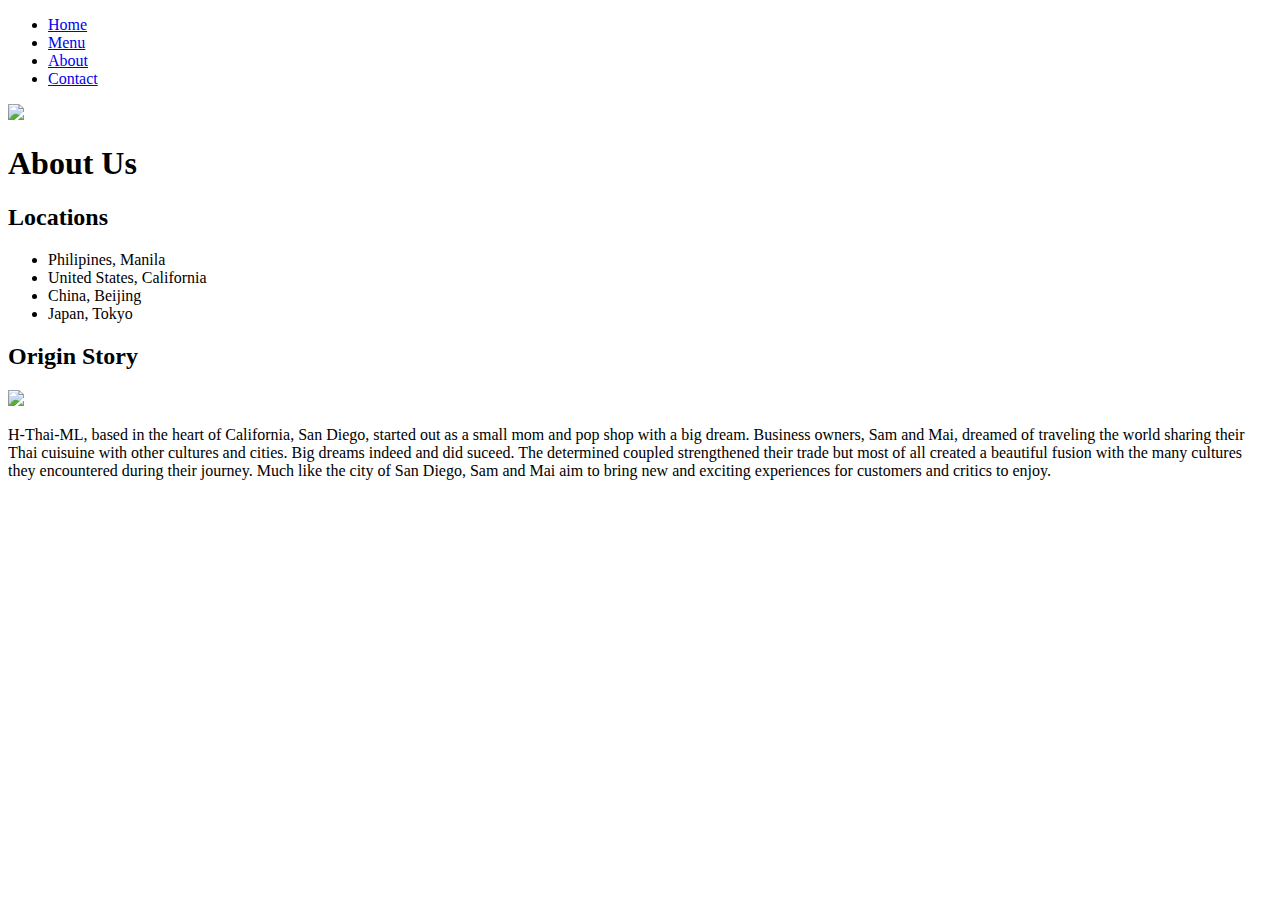
==== about.html @ b5c570a4 "updated menu layout" ====
<!DOCTYPE html>
<html lang="en">
<head>
    <meta charset="UTF-8">
    <meta name="viewport" content="width=device-width, initial-scale=1.0">
    <title>Document</title>
    <!-- Remember to link to your CSS file! -->
    <link rel="stylesheet" href="assets/css/style.css" type="text/css">
</head>
<body>
    <!-- ABOUT PAGE -->
    <!-- TODO: Navbar here -->
    <nav>
        <ul>
            <li><a href="C:\Users\jayli\Restaurant-Menu\index.html">Home</a></li>
            <li><a href="C:\Users\jayli\Restaurant-Menu\menu.html">Menu</a></li>  
            <li><a href="C:\Users\jayli\Restaurant-Menu\about.html">About</a></li>
            <li><a href="C:\Users\jayli\Restaurant-Menu\contact.html">Contact</a></li>  
        </ul>
    <!-- TODO: Banner Image here-->
    <img id="banner" src="assets/images/banner.png">
    <main>
        <!-- About page code here -->
        <h1>About Us</h1>
        <h2>Locations</h2>
        <ul>
            <li>Philipines, Manila</li>
            <li>United States, California</li>  
            <li>China, Beijing</li>
            <li>Japan, Tokyo</li> 
        </ul>
        <h2>Origin Story</h2>
        <img id="aboutImg" src="assets/images/about.jpg">
        <div>
            <p>H-Thai-ML, based in the heart of California, San Diego, started out as a small mom and pop shop with a big dream. Business owners, Sam and Mai, dreamed of traveling the world sharing their Thai cuisuine with other cultures and cities. Big dreams indeed and did suceed. The determined coupled strengthened their trade but most of all created a beautiful fusion with the many cultures they encountered during their journey. Much like the city of San Diego, Sam and Mai aim to bring new and exciting experiences for customers and critics to enjoy. </p>

        </div>
    </main>
</body>
</html>
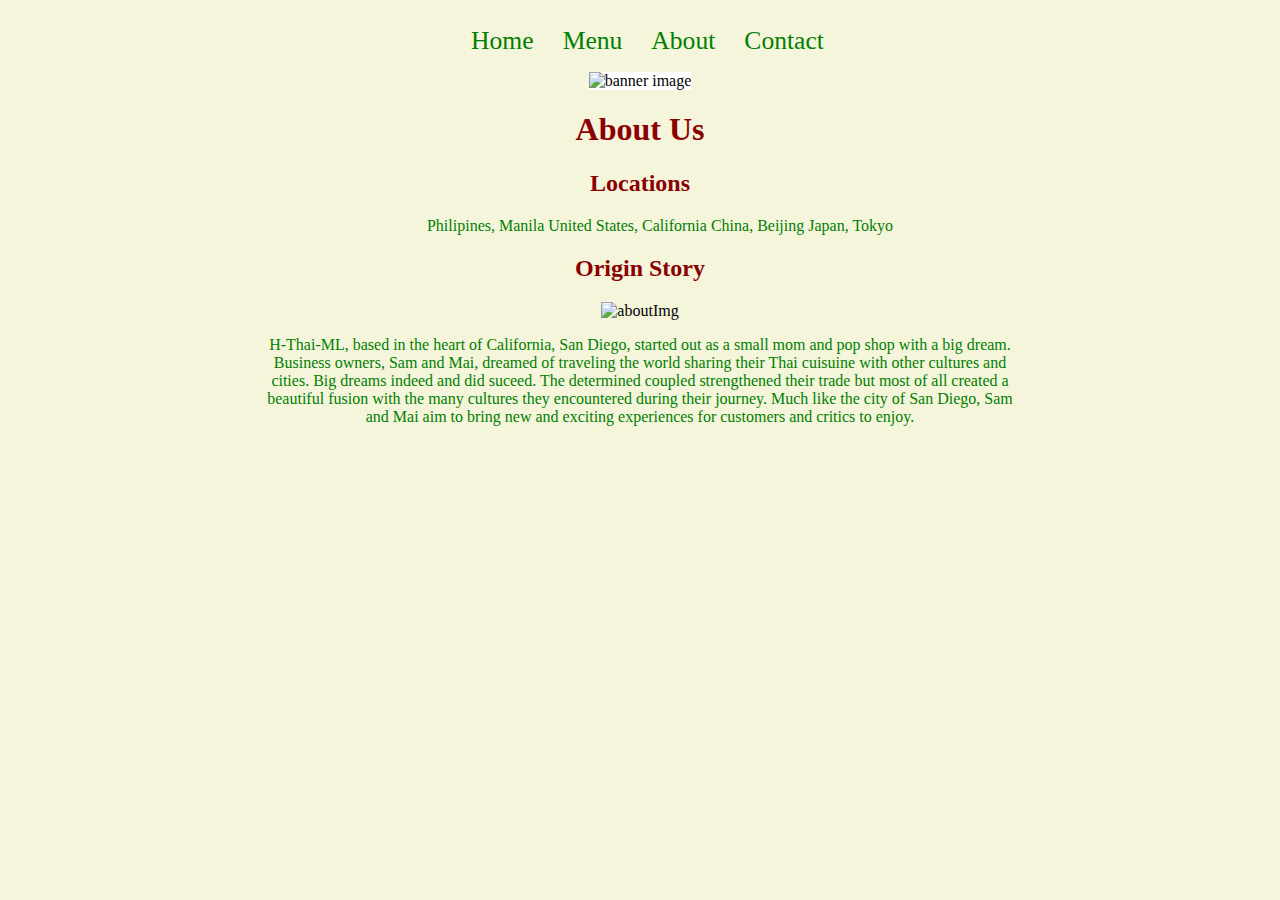
==== commit fa1db81d: "changed nav links" ====
--- a/about.html
+++ b/about.html
@@ -12,13 +12,13 @@
     <!-- TODO: Navbar here -->
     <nav>
         <ul>
-            <li><a href="C:\Users\jayli\Restaurant-Menu\index.html">Home</a></li>
-            <li><a href="C:\Users\jayli\Restaurant-Menu\menu.html">Menu</a></li>  
-            <li><a href="C:\Users\jayli\Restaurant-Menu\about.html">About</a></li>
-            <li><a href="C:\Users\jayli\Restaurant-Menu\contact.html">Contact</a></li>  
+            <li><a href="./index.html">Home</a></li>
+            <li><a href="./menu.html">Menu</a></li>  
+            <li><a href="./about.html">About</a></li>
+            <li><a href="./contact.html">Contact</a></li>     
         </ul>
     <!-- TODO: Banner Image here-->
-    <img id="banner" src="assets/images/banner.png">
+    <img id=banner alt="banner image" src="./assets/images/banner.png">
     <main>
         <!-- About page code here -->
         <h1>About Us</h1>
@@ -30,7 +30,7 @@
             <li>Japan, Tokyo</li> 
         </ul>
         <h2>Origin Story</h2>
-        <img id="aboutImg" src="assets/images/about.jpg">
+        <img alt="aboutImg" src="./assets/images/about.jpg">
         <div>
             <p>H-Thai-ML, based in the heart of California, San Diego, started out as a small mom and pop shop with a big dream. Business owners, Sam and Mai, dreamed of traveling the world sharing their Thai cuisuine with other cultures and cities. Big dreams indeed and did suceed. The determined coupled strengthened their trade but most of all created a beautiful fusion with the many cultures they encountered during their journey. Much like the city of San Diego, Sam and Mai aim to bring new and exciting experiences for customers and critics to enjoy. </p>
 
--- a/assets/css/style.css
+++ b/assets/css/style.css
@@ -0,0 +1,87 @@
+html,
+body {
+    margin: 0;
+    padding: 0;
+    background-color: beige;
+    text-align: center;
+}
+
+h1,
+h2 {
+    color: darkred;
+}
+
+h3, 
+p,
+li {
+    color: green;
+}
+
+img {
+    width: 100%;
+    height: auto;
+    max-width: 100%;
+}
+
+main {
+    margin: 0 20%;
+}
+
+nav {
+    background-color: beige;
+    padding: 10px;
+}
+
+nav ul {
+    list-style-type: none;
+    text-align: center;
+}
+
+nav li {
+    display: inline;
+}
+
+nav a {
+    text-decoration: none;
+    font-size: 1.6em;
+    color: green;
+    margin-right: 25px;
+}
+
+nav a:hover {
+    color: darkred;
+}
+
+#banner {
+    width: 100%;
+    height: auto;
+    background-color: white;
+}
+
+#banner img {
+    width: 60%;
+    height: auto;
+}
+
+.service {
+    display: inline-block;
+    background-color: white;
+    border: 5px solid green;
+    border-radius: 5px;
+    color: darkred;
+    font-size: 2em;
+    padding: 20px;
+    margin: 10px;
+}
+
+table {
+    border: 3px solid black;
+    width: 100%;
+}
+  
+td,
+th {
+    border: 1px solid black;
+    padding: 5px;
+}
+
